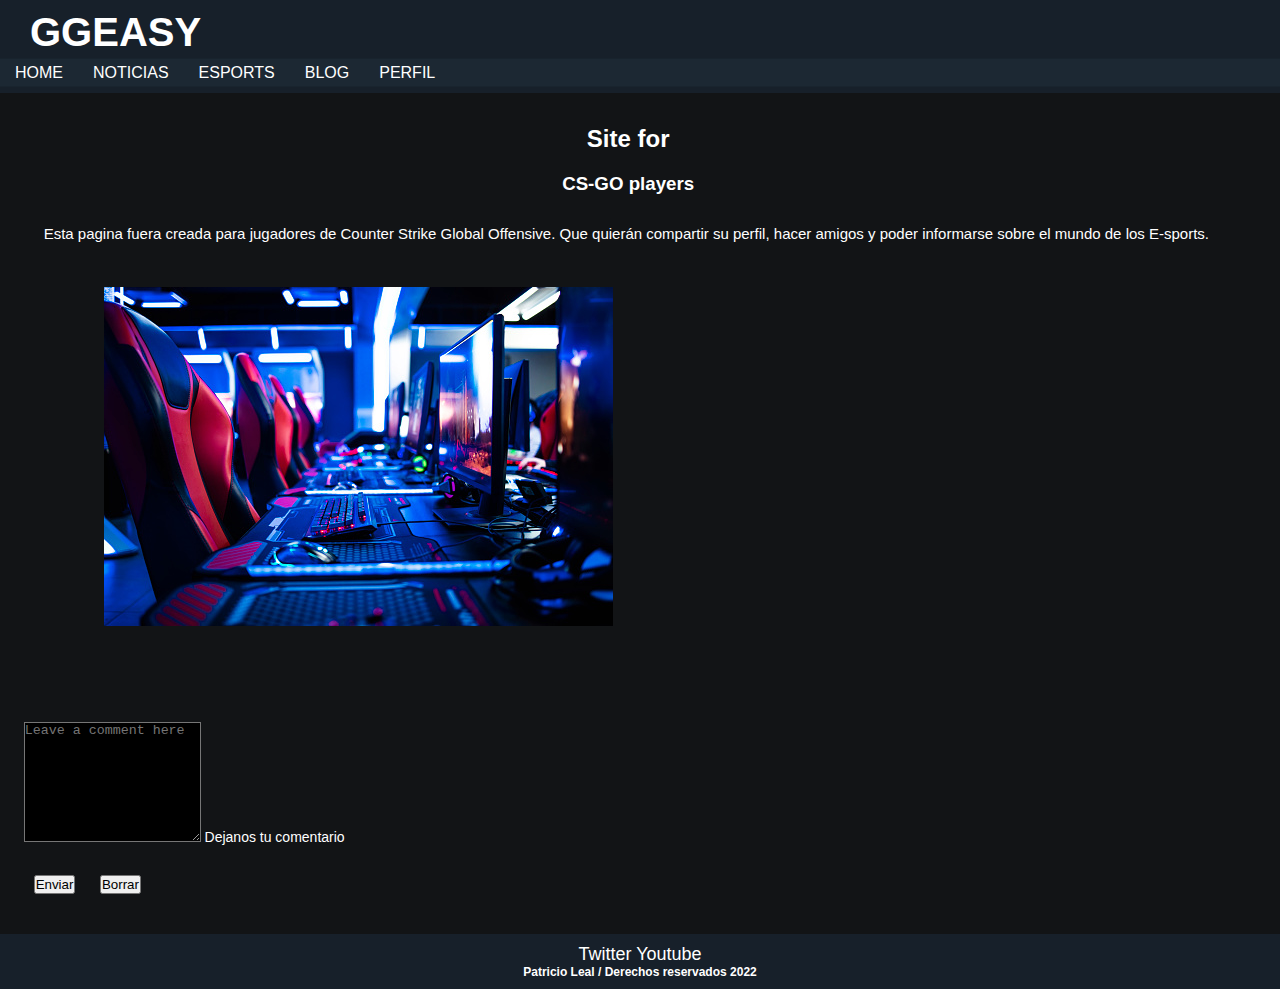
==== index.html @ 82225563 "ultima actualizacion 28 09" ====
<!DOCTYPE html>
<html lang="es">

<head>
    <meta charset="UTF-8">
    <meta http-equiv="X-UA-Compatible" content="IE=edge">
    <meta name="viewport" content="width=device-width, initial-scale=1.0">
    <title>Proyecto Patricio</title>
    <link rel="stylesheet" href="https://cdnjs.cloudflare.com/ajax/libs/font-awesome/6.2.0/css/all.min.css"
        integrity="sha512-xh6O/CkQoPOWDdYTDqeRdPCVd1SpvCA9XXcUnZS2FmJNp1coAFzvtCN9BmamE+4aHK8yyUHUSCcJHgXloTyT2A=="
        crossorigin="anonymous" referrerpolicy="no-referrer" />
    <link href="https://cdn.jsdelivr.net/npm/bootstrap@5.1.3/dist/css/bootstrap.min.css" rel="stylesheet"
        integrity="sha384-1BmE4kWBq78iYhFldvKuhfTAU6auU8tT94WrHftjDbrCEXSU1oBoqyl2QvZ6jIW3" crossorigin="anonymous">
    <link rel="stylesheet" href="./css/style.css">
</head>

<body>
    <div class="grid-container">
        <header>
            <nav class="main-nav">
                <div class="nav-menu">
                    <div class="logo">
                        <h1>ggeasy</h1>
                    </div>
                    <div id="toggle-menu" class="toggle-menu">
                        <label for="toggle-menu-checkbox">
                            <img src="./img/menu.svg" alt="">
                        </label>
                    </div>
                    <input type="checkbox" class="toggle-menu__checkbox" id="toggle-menu-checkbox">
                    <ul id="main-menu" class="main-menu">
                        <li class="main-menu__item">
                            <a href="index.html" class="main-menu__link">Home</a>
                        </li>
                        <li class="main-menu__item">
                            <a href="./pages/noticias.html" class="main-menu__link">Noticias</a>
                        </li>
                        <li class="main-menu__item">
                            <a href="./pages/esports.html" class="main-menu__link">Esports</a>
                        </li>
                        <li class="main-menu__item">
                            <a href="./pages/blog.html" class="main-menu__link">Blog</a>
                        </li>
                        <li class="main-menu__item">
                            <a href="./pages/perfil.html" class="main-menu__link">Perfil</a>
                        </li>
                    </ul>
                </div>
            </nav>
        </header>
    </div>
    <main>
        <h2>Site for</h2>
        <h3>CS-GO players</h3>
        <p id="phome">Esta pagina fuera creada para jugadores de Counter Strike Global Offensive.
             Que quierán compartir su perfil, hacer amigos y poder informarse sobre el mundo de los E-sports.</p>
        <div class="fotogamer">
            <img src="./img/fotogamer.jpg" alt="">
        </div>
        <div class="form-floating">
            <textarea class="form-control" placeholder="Leave a comment here" id="floatingTextarea2" style="height: 120px"></textarea>
            <label for="floatingTextarea2">Dejanos tu comentario</label>
          </div>
        <div class="botones">
            <button type="button" class="btn btn-primary btn-sm">Enviar</button>
            <button type="button" class="btn btn-secondary btn-sm">Borrar</button>
        </div>
    </main>
    <footer>
        <div class="iconfooter">
            <a target="_blank" href="https://twitter.com/?lang=es">
                <i class="fa-brands fa-twitter"></i>Twitter
            </a>
            <a target="_blank" href="https://www.youtube.com/">
                <i class="fa-brands fa-youtube"></i>Youtube
            </a>
        </div>
        <h6>Patricio Leal / Derechos reservados 2022</h6>
    </footer>
    <script src="https://cdn.jsdelivr.net/npm/bootstrap@5.1.3/dist/js/bootstrap.bundle.min.js"
        integrity="sha384-ka7Sk0Gln4gmtz2MlQnikT1wXgYsOg+OMhuP+IlRH9sENBO0LRn5q+8nbTov4+1p"
        crossorigin="anonymous"></script>
</body>

</html>
---- css/style.css ----
* {
    padding: 0;
    margin: 0;
    box-sizing: border-box;
}

body {
    margin: 0%;
    background-color: #121416;
    font-family: sans-serif;
}

img {
    max-width: 100%;
}

header {
    max-height: 110px;
    background-color: #17202A;
}

.logo {
    color: white;
    padding: 10px 0px 10px 30px;
}

.logo h1 {
    font-size: 40px;
    text-transform: uppercase;
}



/* -------------MENU-------------- */
.toggle-menu {
    position: absolute;
    width: 40px;
    top: 1.2rem;
    right: 1.5rem;
    cursor: pointer;
    filter: invert(1);
    z-index: 1;
}

.main-menu {
    list-style: none;

    display: flex;
    flex-direction: column;
    align-items: center;
    background-color: #1C2833;
    transition: transform 0.2s;
    transform: translateY(-130%);
}

.main-menu--show {
    transform: translateY(0);
}

.toggle-menu__checkbox:checked + .main-menu {
    transform: translateY(0);
}

.toggle-menu__checkbox {
    display: none;
}

.main-menu__item {
    padding: 1em 6.7em;
}

.main-menu__link {
    color: white;
    text-transform: uppercase;
    text-decoration: none;
}

.main-menu__item:hover {
    background-color: #1C2833;
}



/* ---------PAGINA HOME---------- */

main {
    padding-top: 2em;
    display: flex;
    flex-direction: column;
    align-items: center;
}

h2, h3 {
    text-align: center;
    color: white;
}

#phome {
    padding: 10px 20px;
    font-size: 15px;
    color: white;
}

.fotogamer {
    border: 2px solid white;
    border-radius: 8px;
    margin: 10px 10px 70px 10px;
}



/* -------FORMHOME------- */

.form-control {
    background-color: black;
}

.form-floating {
    font-size: 14px;
    color: white;
    border-radius: 5px;
    padding: 2px 0px 10px 0px;

}

.bonotes {
    display: flex;
    flex-direction: row;
}

.btn {
    margin: 0px 10px 40px 10px;
}



/* --------FOOTER-------- */

footer {
    background-color: #17202A;
    display: flex;
    flex-direction: column;
    align-items: center;
    padding: 10px;
}

.iconfooter a {
    color: white;
    font-size: 18px;
    text-decoration: none;
}

footer h6 {
    color: white;
    font-size: 12px;
}

/* --------------------PAGINA NOTICIAS------------------------- */
.card {
    width: 320px;
    height: 320px;
    background-color: white;
    box-shadow: 0 5px 10px black;
    padding:5px;
    margin: 10px;
    border-radius: 15px;

    display: flex;
}

.content {
    display: flex;
}

.card .card-img {
    width: 30%;
    height: 100%;
    border-radius: 15px;
    overflow: hidden;
}

.card .card-img img {
    width: 100%;
    height: 100%;
    object-fit: cover;
}

.card-text {
    width: 80%;
    padding: 10px;
}

/* ---------PAGINA ESPORTS---------- */

.grid-esports {
    display: grid;
    grid-template-columns: repeat(12, 95px);
    grid-template-rows: repeat(7, 110px);
    grid-auto-rows: 200px;
    gap: 20px;
    padding: 20px;
}

.grid-item {
    display: flex;
    align-items: center;
    justify-content: center;
    justify-items: stretch;

    background-color: black;
    border-radius: 4px;
    transition: transform 0.3s ease-in-out;
    color: white;
    font-size: 18px;
    border: solid 1px rgb(0, 0, 0);
}

.item1 {
    grid-column: 2/10;
    grid-row: 1/5;
}

.item2 {
    grid-column: 10/12;
    grid-row: 1/8;
}

.item3 {
    grid-column: 2/4;
    grid-row: 5/8;
}

.item4 {
    grid-column: 4/6;
    grid-row: 5/8;
}

.item5 {
    grid-column: 6/8;
    grid-row: 5/8;
}

.item6 {
    grid-column: 8/10;
    grid-row: 5/8;
}



.item6:hover {
    filter: opacity(0.9);
    transform: scale(1.04);
}

.item4:hover {
    filter: opacity(0.9);
    transform: scale(1.04);
}

.item3:hover {
    filter: opacity(0.9);
    transform: scale(1.04);
}

.item5:hover {
    filter: opacity(0.9);
    transform: scale(1.04);
}




/* -----------------PAGINA BLOG------------------ */
.main {
    display: grid;
    background-color: #121416;
    grid-template-columns: 600px auto 200px;
    grid-template-rows: 150px 120px auto;
    grid-template-areas: 
    "tituloblog fotosteam aside"
    "mainh3 fotosteam aside"
    "sectionblog sectioblog aside";
}

.tituloblog {
    grid-area: tituloblog;

    font-size: 20px;
    padding: 40px 20px;
    margin-left: 100px;
    display: flex;
    flex-direction: column;
    align-items: center;
    align-content: center;
    justify-content: space-evenly;
}


.mainh3 {
    grid-area: mainh3;
    background-color: #121416;
    font-size: 28px;
    margin-left: 100px;

    display: flex;
    flex-direction: column;
    align-items: center;
    align-content: center;
    justify-content: space-evenly;
    list-style: none;
}

.mainh3 h4 {
    font-size: 14px;
    color: white;
}

.fotosteam {
    grid-area: fotosteam;
    background-color: #121416;
    padding-top: 50px;
    padding-left: 100px;
    margin-top: 50px;
}

.sectionblog {
    grid-area: sectionblog;
    color: white;
    background-color: #121416;
    padding: 30px 20px;
    margin-left: 100px;
}

.aside {
    grid-area: aside;
    background-color: gray;
    font-size: 24px;
    border-left: 2px solid black;

    display: flex;
    flex-direction: column;
    align-items: center;
    align-content: center;
    justify-content: space-evenly;
}

.fotosteamlogo {
    border-radius: 5px;
    background-color: black;
    padding: 10px;
    
    height: 240px;
}

.sectionblog h2{
    display: flex;
    justify-content: center;
    padding-bottom: 20px;
}

.mainh3 a{
    background-color: #121416;
    border-radius: 5px;
    padding: 4px 15px;
    text-decoration: none;
    text-transform: uppercase;
    font-size: 20px;
    color: white;
}

.mainh3 a:hover {
    background-color: #2F7DCD;
    transition: 0.5s;
}




/* ---------------PAGINA PERFIL------------- */
.mainperfil{
    display: grid;
    grid-template-columns: 400px 900px ;
    grid-template-rows: 250px 300px 300px ;
    grid-template-areas: 
    "bannerperfil bannerperfil"
    "juegofavorito datos"
    "otrosjuegos experiencia";
}

.bannerperfil {
    display: flex;
    grid-area: bannerperfil;
    background-color: gray;
    color: black;
    border-radius: 10px;
    margin: 20px 0px;

    justify-content: center;
    align-items: center;
}

.juegofavorito {
    grid-area: juegofavorito;
    display: flex;
    flex-direction: column;
    justify-content: space-evenly;
    align-items: center;
}

.juegofavorito img{
    height: 200px;
}

.otrosjuegos h3 {
    grid-area: otrosjuegos;
    display: flex;
    flex-direction: column;
    justify-content: space-evenly;
    align-items: center;
    padding: 20px 0px;
}

.datos {
    grid-area: datos;
    display: flex;
    flex-direction: column;
    justify-content: space-evenly;
    align-items: center;
    padding: 20px 0px;
}

.experiencia {
    grid-area: experiencia;
    display: flex;
    flex-direction: column;
    justify-content: space-evenly;
    align-items: center;
    padding: 20px 0px;
}




/* ---------FIRTS MOBILE---------- */

@media (min-width: 500px) {
    .main-menu {
        position: relative;
        top: 30px;
        display: flex;
        flex-direction: row;
        align-items: center;
        background-color: #1C2833;
    }
    .toggle-menu {
        display: none;
    }

    .main-menu__item {
        padding: 5px 15px;
        gap: 5px;
    }


    .main-menu__item:hover {
        transition: 0.4s;
        background-color: #121416;
        color: white;
    }

    main {
        display: grid;
        gap: 20px;
        grid-template-columns: repeat(1fr, 5);
        grid-template-rows: repeat(1fr, 10);
   
    }

    h2 {
        grid-column: 2/3;
        grid-row: 1/2;
    }

    h3 {
        grid-column: 2/3;
        grid-row: 2/3;
    }

    p {
        grid-column: 2/3;
        grid-row: 3/4;
        padding: 10px 100px;
        font-size: 15px;
    }
    
    .fotogamer {
        grid-column: 2/3;
        grid-row: 4/6;
        border: none;
        border-radius: 8px;
        margin: 15px 80px 70px 80px;
    }

    .form-floating {
        grid-column: 2/4;
        grid-row: 6/8;
    }

    .botones {
        grid-column:2/5;
        grid-row: 8/9;
    }


    .card {
        width: 500px;
        height: 445px;
        padding:5px;
        margin: 10px;
    
    }
}
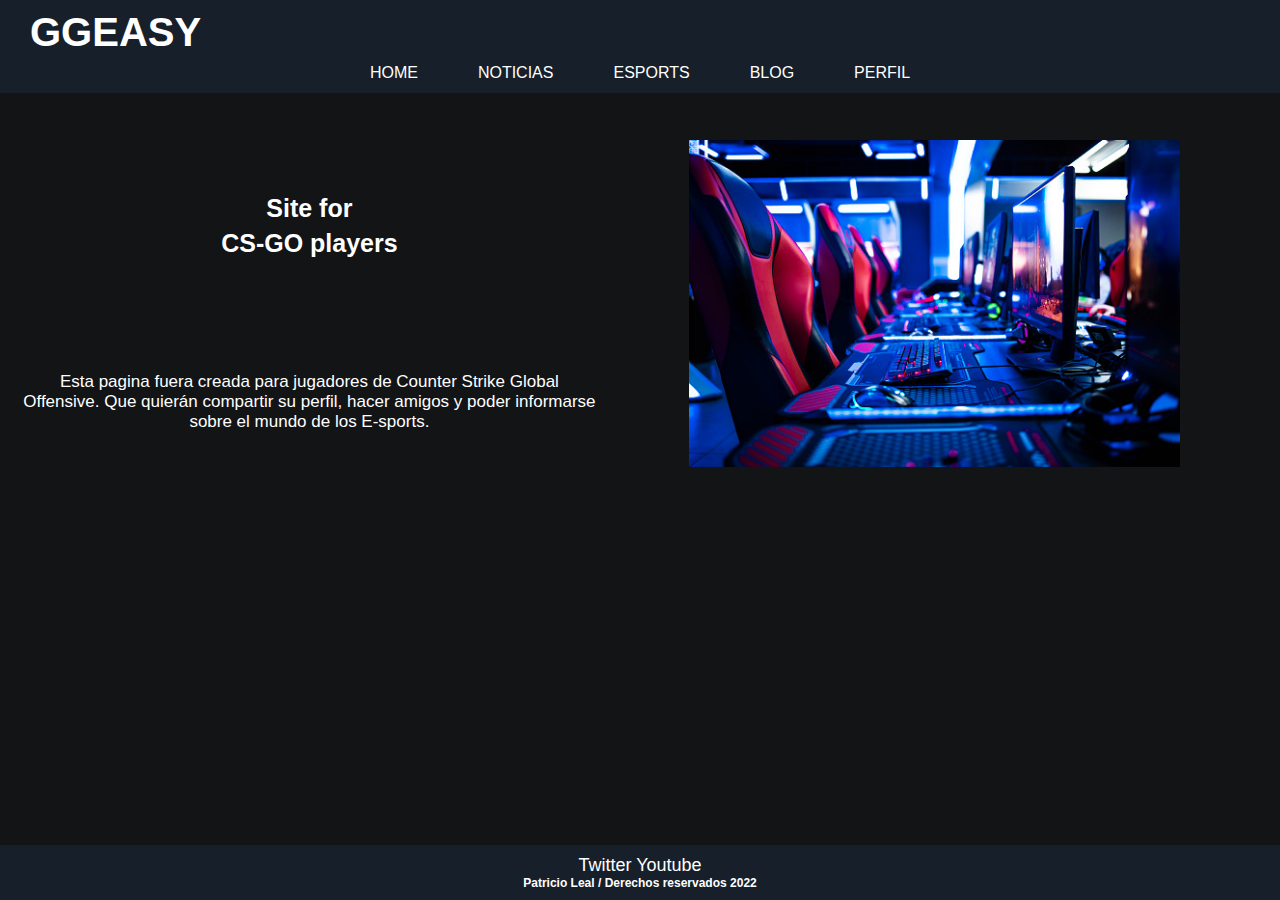
==== commit 00c1c976: "actualizacion1210" ====
--- a/index.html
+++ b/index.html
@@ -9,9 +9,7 @@
     <link rel="stylesheet" href="https://cdnjs.cloudflare.com/ajax/libs/font-awesome/6.2.0/css/all.min.css"
         integrity="sha512-xh6O/CkQoPOWDdYTDqeRdPCVd1SpvCA9XXcUnZS2FmJNp1coAFzvtCN9BmamE+4aHK8yyUHUSCcJHgXloTyT2A=="
         crossorigin="anonymous" referrerpolicy="no-referrer" />
-    <link href="https://cdn.jsdelivr.net/npm/bootstrap@5.1.3/dist/css/bootstrap.min.css" rel="stylesheet"
-        integrity="sha384-1BmE4kWBq78iYhFldvKuhfTAU6auU8tT94WrHftjDbrCEXSU1oBoqyl2QvZ6jIW3" crossorigin="anonymous">
-    <link rel="stylesheet" href="./css/style.css">
+    <link rel="stylesheet" href="./css/estilo.css">
 </head>
 
 <body>
@@ -52,19 +50,12 @@
     <main>
         <h2>Site for</h2>
         <h3>CS-GO players</h3>
-        <p id="phome">Esta pagina fuera creada para jugadores de Counter Strike Global Offensive.
+        <p>Esta pagina fuera creada para jugadores de Counter Strike Global Offensive.
              Que quierán compartir su perfil, hacer amigos y poder informarse sobre el mundo de los E-sports.</p>
         <div class="fotogamer">
             <img src="./img/fotogamer.jpg" alt="">
         </div>
-        <div class="form-floating">
-            <textarea class="form-control" placeholder="Leave a comment here" id="floatingTextarea2" style="height: 120px"></textarea>
-            <label for="floatingTextarea2">Dejanos tu comentario</label>
-          </div>
-        <div class="botones">
-            <button type="button" class="btn btn-primary btn-sm">Enviar</button>
-            <button type="button" class="btn btn-secondary btn-sm">Borrar</button>
-        </div>
+
     </main>
     <footer>
         <div class="iconfooter">
@@ -77,9 +68,6 @@
         </div>
         <h6>Patricio Leal / Derechos reservados 2022</h6>
     </footer>
-    <script src="https://cdn.jsdelivr.net/npm/bootstrap@5.1.3/dist/js/bootstrap.bundle.min.js"
-        integrity="sha384-ka7Sk0Gln4gmtz2MlQnikT1wXgYsOg+OMhuP+IlRH9sENBO0LRn5q+8nbTov4+1p"
-        crossorigin="anonymous"></script>
 </body>
 
 </html>--- a/css/estilo.css
+++ b/css/estilo.css
@@ -0,0 +1,501 @@
+/*---------COLORES GENERALES----------*/
+* {
+  padding: 0;
+  margin: 0;
+  box-sizing: border-box;
+}
+
+body {
+  margin: 0%;
+  background-color: #121416;
+  font-family: sans-serif;
+  position: relative;
+  padding-bottom: 4em;
+  min-height: 100vh;
+}
+
+img {
+  max-width: 100%;
+}
+
+header {
+  max-height: 110px;
+  background-color: #17202A;
+}
+
+.logo {
+  color: white;
+  padding: 10px 0px 10px 30px;
+}
+
+.logo h1 {
+  font-size: 40px;
+  text-transform: uppercase;
+}
+
+/* -------------MENU-------------- */
+.toggle-menu {
+  position: absolute;
+  width: 40px;
+  top: 1.2rem;
+  right: 1.5rem;
+  cursor: pointer;
+  filter: invert(1);
+  z-index: 1;
+}
+
+.main-menu {
+  list-style: none;
+  display: flex;
+  flex-direction: column;
+  align-items: center;
+  background-color: #1C2833;
+  transition: transform 0.2s;
+  transform: translateY(-130%);
+}
+
+.main-menu--show {
+  transform: translateY(0);
+}
+
+.toggle-menu__checkbox:checked + .main-menu {
+  transform: translateY(0);
+}
+
+.toggle-menu__checkbox {
+  display: none;
+}
+
+.main-menu__item {
+  padding: 1em 6.7em;
+}
+
+.main-menu__link {
+  color: white;
+  text-transform: uppercase;
+  text-decoration: none;
+}
+
+.main-menu__item:hover {
+  background-color: #121416;
+}
+
+/* --------FOOTER-------- */
+footer {
+  background-color: #17202A;
+  display: flex;
+  flex-direction: column;
+  align-items: center;
+  padding: 10px;
+  position: absolute;
+  bottom: 0;
+  width: 100%;
+}
+
+.iconfooter a {
+  color: white;
+  font-size: 18px;
+  text-decoration: none;
+}
+
+footer h6 {
+  color: white;
+  font-size: 12px;
+}
+
+/* ---------FIRTS MOBILE MENU---------- */
+@media (min-width: 500px) {
+  .main-menu {
+    position: relative;
+    top: 30px;
+    display: flex;
+    flex-direction: row;
+    align-items: center;
+    background-color: #17202A;
+  }
+  .toggle-menu {
+    display: none;
+  }
+  .main-menu__item {
+    padding: 5px 15px;
+    gap: 5px;
+  }
+  .main-menu__item:hover {
+    transition: 0.4s;
+    background-color: #121416;
+    color: white;
+  }
+}
+@media (min-width: 1024px) {
+  .main-menu {
+    flex-direction: row;
+    justify-content: center;
+    align-items: center;
+    background-color: #17202A;
+  }
+  .toggle-menu {
+    display: none;
+  }
+  .main-menu__item {
+    padding: 5px 30px;
+    gap: 10px;
+  }
+  .main-menu__item:hover {
+    transition: 0.4s;
+    background-color: #121416;
+    color: white;
+  }
+}
+/* ---------PAGINA HOME---------- */
+main {
+  padding-top: 2em;
+  display: flex;
+  flex-direction: column;
+  align-items: center;
+}
+main h2, main h3, main p {
+  text-align: center;
+  color: white;
+  padding: 10px 20px;
+  font-size: 24px;
+}
+main p {
+  font-size: 14px;
+}
+
+.fotogamer {
+  border: 2px solid white;
+  border-radius: 8px;
+  margin: 10px 10px 70px 10px;
+}
+
+@media (min-width: 500px) {
+  main {
+    display: grid;
+    gap: 20px;
+    grid-template-columns: repeat(1fr, 5);
+    grid-template-rows: repeat(1fr, 10);
+  }
+  main h2 {
+    grid-column: 2/3;
+    grid-row: 1/2;
+  }
+  main h3, main p {
+    grid-column: 2/3;
+    grid-row: 2/3;
+  }
+  main p {
+    grid-column: 2/3;
+    grid-row: 3/4;
+    padding: 10px 100px;
+    font-size: 15px;
+  }
+  main .fotogamer {
+    grid-column: 2/3;
+    grid-row: 4/6;
+    border: none;
+    border-radius: 8px;
+    margin: 15px 80px 70px 80px;
+  }
+}
+@media (min-width: 1024px) {
+  main {
+    display: grid;
+    gap: 20px;
+    grid-template-columns: repeat(1fr, 5);
+    grid-template-rows: repeat(1fr, 10);
+  }
+  main h2 {
+    grid-column: 1/3;
+    grid-row: 1/3;
+    font-size: 25px;
+  }
+  main h3, main p {
+    grid-column: 1/3;
+    grid-row: 2/3;
+    font-size: 25px;
+  }
+  main p {
+    grid-column: 1/3;
+    grid-row: 3/5;
+    padding: 10px 20px;
+    font-size: 17px;
+  }
+  main .fotogamer {
+    grid-column: 3/5;
+    grid-row: 1/5;
+    border: none;
+    border-radius: 8px;
+    margin: 15px 100px 20px 50px;
+  }
+}
+/* --------------------PAGINA NOTICIAS------------------------- */
+.card {
+  width: 320px;
+  height: 320px;
+  background-color: white;
+  padding: 5px;
+  margin: 10px;
+  border-radius: 15px;
+  display: flex;
+}
+.card .content {
+  display: flex;
+}
+
+.card .card-img {
+  width: 30%;
+  height: 100%;
+  border-radius: 15px;
+  overflow: hidden;
+}
+
+.card .card-img img {
+  width: 100%;
+  height: 100%;
+  -o-object-fit: cover;
+     object-fit: cover;
+}
+
+.card-text {
+  width: 80%;
+  padding: 10px;
+  color: black;
+}
+.card-text p {
+  color: black;
+}
+
+@media (min-width: 500px) {
+  .card {
+    width: 500px;
+    height: 445px;
+    padding: 5px;
+    margin: 10px;
+  }
+}
+/* ---------PAGINA ESPORTS---------- */
+.grid-esports {
+  display: grid;
+  grid-template-columns: repeat(12, 95px);
+  grid-template-rows: repeat(7, 110px);
+  grid-auto-rows: 200px;
+  gap: 20px;
+  padding: 20px;
+}
+
+.grid-item {
+  display: flex;
+  align-items: center;
+  justify-content: center;
+  justify-items: stretch;
+  background-color: black;
+  border-radius: 4px;
+  transition: transform 0.3s ease-in-out;
+  color: white;
+  font-size: 18px;
+  border: solid 1px rgb(0, 0, 0);
+}
+
+.item1 {
+  grid-column: 2/10;
+  grid-row: 1/5;
+}
+
+.item2 {
+  grid-column: 10/12;
+  grid-row: 1/8;
+}
+
+.item3 {
+  grid-column: 2/4;
+  grid-row: 5/8;
+}
+
+.item4 {
+  grid-column: 4/6;
+  grid-row: 5/8;
+}
+
+.item5 {
+  grid-column: 6/8;
+  grid-row: 5/8;
+}
+
+.item6 {
+  grid-column: 8/10;
+  grid-row: 5/8;
+}
+
+.item6:hover {
+  filter: opacity(0.9);
+  transform: scale(1.04);
+}
+
+.item4:hover {
+  filter: opacity(0.9);
+  transform: scale(1.04);
+}
+
+.item3:hover {
+  filter: opacity(0.9);
+  transform: scale(1.04);
+}
+
+.item5:hover {
+  filter: opacity(0.9);
+  transform: scale(1.04);
+}
+
+/* -----------------PAGINA BLOG------------------ */
+.main {
+  display: grid;
+  background-color: #121416;
+  grid-template-columns: 600px auto 200px;
+  grid-template-rows: 150px 120px auto;
+  grid-template-areas: "tituloblog fotosteam aside" "mainh3 fotosteam aside" "sectionblog sectioblog aside";
+}
+
+.tituloblog {
+  grid-area: tituloblog;
+  font-size: 20px;
+  padding: 40px 20px;
+  margin-left: 100px;
+  display: flex;
+  flex-direction: column;
+  align-items: center;
+  align-content: center;
+  justify-content: space-evenly;
+}
+
+.mainh3 {
+  grid-area: mainh3;
+  background-color: #121416;
+  font-size: 28px;
+  margin-left: 100px;
+  display: flex;
+  flex-direction: column;
+  align-items: center;
+  align-content: center;
+  justify-content: space-evenly;
+  list-style: none;
+}
+
+.mainh3 h4 {
+  font-size: 14px;
+  color: white;
+}
+
+.fotosteam {
+  grid-area: fotosteam;
+  background-color: #121416;
+  padding-top: 50px;
+  padding-left: 100px;
+  margin-top: 50px;
+}
+
+.sectionblog {
+  grid-area: sectionblog;
+  color: white;
+  background-color: #121416;
+  padding: 30px 20px;
+  margin-left: 100px;
+}
+
+.aside {
+  grid-area: aside;
+  background-color: gray;
+  font-size: 24px;
+  border-left: 2px solid black;
+  display: flex;
+  flex-direction: column;
+  align-items: center;
+  align-content: center;
+  justify-content: space-evenly;
+}
+
+.fotosteamlogo {
+  border-radius: 5px;
+  background-color: black;
+  padding: 10px;
+  height: 240px;
+}
+
+.sectionblog h2 {
+  display: flex;
+  justify-content: center;
+  padding-bottom: 20px;
+}
+
+.mainh3 a {
+  background-color: #121416;
+  border-radius: 5px;
+  padding: 4px 15px;
+  text-decoration: none;
+  text-transform: uppercase;
+  font-size: 20px;
+  color: white;
+}
+
+.mainh3 a:hover {
+  background-color: #2F7DCD;
+  transition: 0.5s;
+}
+
+/* ---------------PAGINA PERFIL------------- */
+.mainperfil {
+  display: grid;
+  grid-template-columns: 400px 900px;
+  grid-template-rows: 250px 300px 300px;
+  grid-template-areas: "bannerperfil bannerperfil" "juegofavorito datos" "otrosjuegos experiencia";
+}
+
+.bannerperfil {
+  display: flex;
+  grid-area: bannerperfil;
+  background-color: gray;
+  color: black;
+  border-radius: 10px;
+  margin: 20px 0px;
+  justify-content: center;
+  align-items: center;
+}
+
+.juegofavorito {
+  grid-area: juegofavorito;
+  display: flex;
+  flex-direction: column;
+  justify-content: space-evenly;
+  align-items: center;
+}
+
+.juegofavorito img {
+  height: 200px;
+}
+
+.otrosjuegos h3, .otrosjuegos main p, main .otrosjuegos p {
+  grid-area: otrosjuegos;
+  display: flex;
+  flex-direction: column;
+  justify-content: space-evenly;
+  align-items: center;
+  padding: 20px 0px;
+}
+
+.datos {
+  grid-area: datos;
+  display: flex;
+  flex-direction: column;
+  justify-content: space-evenly;
+  align-items: center;
+  padding: 20px 0px;
+}
+
+.experiencia {
+  grid-area: experiencia;
+  display: flex;
+  flex-direction: column;
+  justify-content: space-evenly;
+  align-items: center;
+  padding: 20px 0px;
+}/*# sourceMappingURL=estilo.css.map */